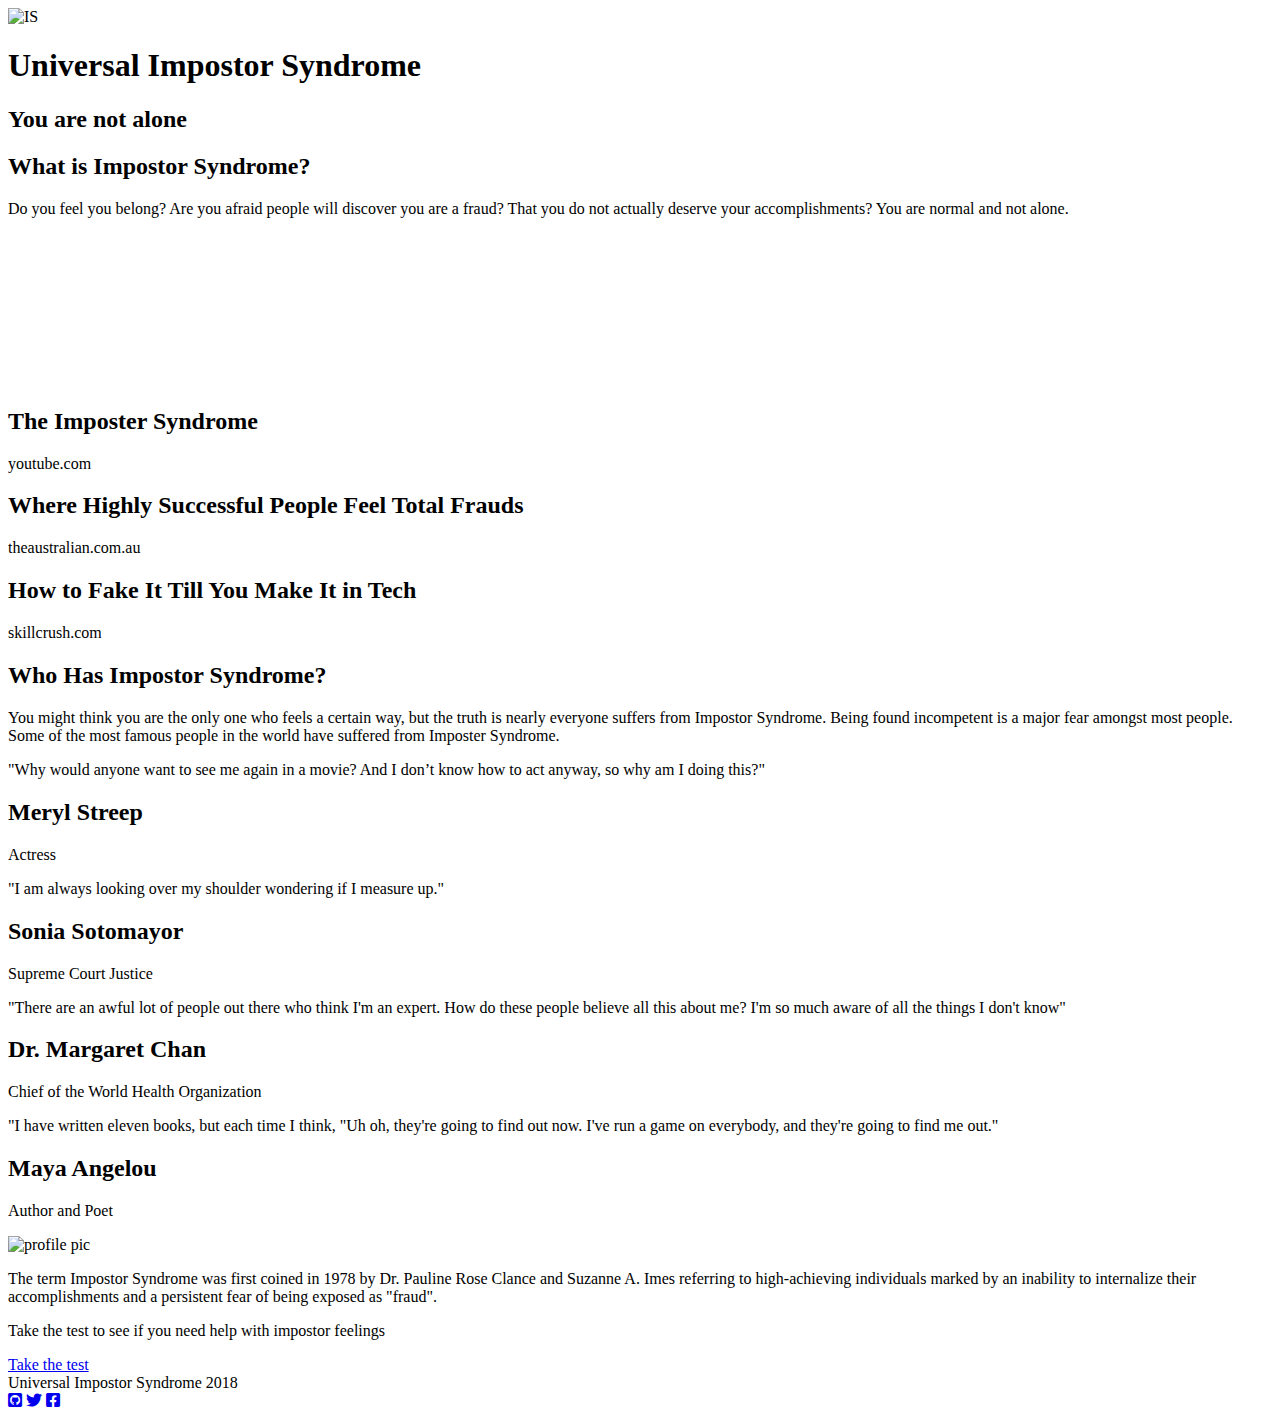
==== index.html @ b6cb35c4 "Progress on leaflet map merged it with HTML/CSS" ====
<!DOCTYPE html>
<html dir="ltr" lang="en">
<head>
  <meta charset="utf-8">
  <meta content="width=device-width, initial-scale=1" name="viewport">
  <link rel='shortcut icon' type='image/x-icon' href='img/is-favicon.png' />
  <link href="css/stylesheet.css" rel="stylesheet">
  <link rel="stylesheet" href="css/mapstyle.css">
  <link href="https://fonts.googleapis.com/css?family=Questrial" rel="stylesheet">
  <link href="https://use.fontawesome.com/releases/v5.3.1/css/all.css" rel="stylesheet">
  <link rel="stylesheet" href="https://unpkg.com/leaflet@1.3.4/dist/leaflet.css"
   integrity="sha512-puBpdR0798OZvTTbP4A8Ix/l+A4dHDD0DGqYW6RQ+9jxkRFclaxxQb/SJAWZfWAkuyeQUytO7+7N4QKrDh+drA=="
   crossorigin=""/>

   <script   src="https://code.jquery.com/jquery-2.2.4.min.js"   integrity="sha256-BbhdlvQf/xTY9gja0Dq3HiwQF8LaCRTXxZKRutelT44="   crossorigin="anonymous">
   </script>

  <title>Universal Impostor Syndrome</title>
</head>

<body>
  <div class="container">
    <header>
      <div class="logo"><img alt="IS" id="logo-icon" src="img/IS.png">
      </div>

      <div class="content-right">
        <h1 class="name">Universal Impostor Syndrome</h1>
        <h2 class="title">You are not alone</h2>
      </div>
    </header>

    <div class="main">
      <div id="map"></div>
     <!-- <script src="javascript/index.js">

     </script> -->
    </div>

    <div class="featured" id="featured">
        <h2>What is Impostor Syndrome?</h2>
        <p>Do you feel you belong? Are you afraid people will discover you are a fraud? That you do not actually deserve your accomplishments? You are normal and not alone.</p>
    </div>


    <div class="article-container">
      <div class="article" id="article-first">
        <iframe src="https://www.youtube.com/embed/eqhUHyVpAwE" frameborder="0" allow="autoplay; encrypted-media" allowfullscreen></iframe>
        <h2 class="article-title">The Imposter Syndrome</h2>
        <p class="article-source">youtube.com</p>
      </div>

      <div class="article" id="middle">
        <a href="https://www.theaustralian.com.au/life/health-wellbeing/impostor-syndrome-where-highly-successful-people-feel-total-frauds/news-story/8120651286f231db74803e9da566a46d">
        <div class="article-2">
        </div></a>
        <h2 class="article-title">Where Highly Successful People Feel Total Frauds</h2>
        <p class="article-source">theaustralian.com.au</p>
      </div>

      <div class="article" id="article-last">
        <a href="https://skillcrush.com/2017/08/28/how-to-deal-with-imposter-syndrome-in-tech/">
        <div class="article-3">
        </div></a>
        <h2 class="article-title">How to Fake It Till You Make It in Tech</h2>
        <p class="article-source">skillcrush.com</p>
      </div>
    </div>

    <div class="featured">
        <h2>Who Has Impostor Syndrome?</h2>
        <p>You might think you are the only one who feels a certain way, but the truth is nearly everyone suffers from Impostor Syndrome. Being found incompetent is a major fear amongst most people. Some of the most famous people in the world have suffered from Imposter Syndrome.
    </div>

    <div class="celebrity-container">
      <div class="celebrity" id="celebrity-middle">
        <div class="celebrity-1"><div class="celebrity-quote-1">"Why would anyone want to see me again in a movie? And I don’t know how to act anyway, so why am I doing this?"</div>
        </div>
        <h2 class="article-title">Meryl Streep</h2>
        <p class="article-source">Actress</p>
      </div>

      <div class="celebrity" id="celebrity-middle">
        <div class="celebrity-2"><div class="celebrity-quote-2">"I am always looking over my shoulder wondering if I measure up."</div>
        </div>
        <h2 class="article-title">Sonia Sotomayor</h2>
        <p class="article-source">Supreme Court Justice</p>
      </div>
      <div class="celebrity" id="celebrity-second-last">
        <div class="celebrity-3"><div class="celebrity-quote-3">"There are an awful lot of people out there who think I'm an expert. How do these people believe all this about me? I'm so much aware of all the things I don't know"</div>
        </div>
        <h2 class="article-title">Dr. Margaret Chan</h2>
        <p class="article-source">Chief of the World Health Organization</p>
      </div>
      <div class="celebrity" id="celebrity-last">
        <div class="celebrity-4"><div class="celebrity-quote-4">"I have written eleven books, but each time I think, "Uh oh, they're going to find out now. I've run a game on everybody, and they're going to find me out."</div>
        </div>
        <h2 class="article-title">Maya Angelou</h2>
        <p class="article-source">Author and Poet</p>
      </div>
    </div>

    <div class="about">
      <div class="impostor-poster">
        <img alt="profile pic" id="profile" src="img/imposter-syndrome.jpg">
      </div>
      <div class="impostor-syndrome">
        <p class="about-me">The term Impostor Syndrome was first coined in 1978 by Dr. Pauline Rose Clance and Suzanne A. Imes referring to high-achieving individuals marked by an inability to internalize their accomplishments and a persistent fear of being exposed as "fraud".</p>
        <p class="test">Take the test to see if you need help with impostor feelings</p>
        <div class="test-button"><a href="http://paulineroseclance.com/pdf/IPTestandscoring.pdf">Take the test</a></div>
      </div>
  </div>

    <footer>
      <div class="contact">
         <span class="footer-font">Universal Impostor Syndrome 2018</span>
      </div>

      <div class="social">
        <a href="#"><i class=
        "fab fa-github-square"></i></a> <a href="#"><i class=
        "fab fa-twitter"></i></a> <a href="#"><i class=
        "fab fa-facebook-square"></i></a>
      </div>
    </footer>
  </div>
          <!--  This needs to be included at the end of the body section for Leaflet Map -->
          <script src="https://unpkg.com/leaflet@1.3.4/dist/leaflet.js"
          integrity="sha512-nMMmRyTVoLYqjP9hrbed9S+FzjZHW5gY1TWCHA5ckwXZBadntCNs8kEqAWdrb9O7rxbCaA4lKTIWjDXZxflOcA=="
          crossorigin=""></script>
          <script src="https://ajax.googleapis.com/ajax/libs/jquery/3.3.1/jquery.min.js"></script>
          <script src="javascript/test_data.js"></script>
          <script src="javascript/mapscript.js"></script>
          <!-- End of section -->
</body>
</html>
---- css/mapstyle.css ----
/* Styles for the leaflet map */

div.circle {
    background-color: #ff7800;
    border-color: black;
    border-radius: 50%;
    border-style: solid;
    border-width: 1px;
    width:15px;
    height:15px;
    opacity: 0.5;
}
div.tweet-info {
    font-size: 14px;
    display: grid;
    grid-template-areas: "image name"
                         "image tweet";
    grid-template-columns: 1fr 3fr;
    grid-column-gap: 10px;
    width: 200px;
}
.tweet-img {
    grid-area: image;
}
.tweet-img img {
    width: 50px;
    border-radius: 50%;
}
.tweet-name {
    grid-area: name;
    font-weight: bold;
}
.tweet-text {
    grid-area: tweet;
}
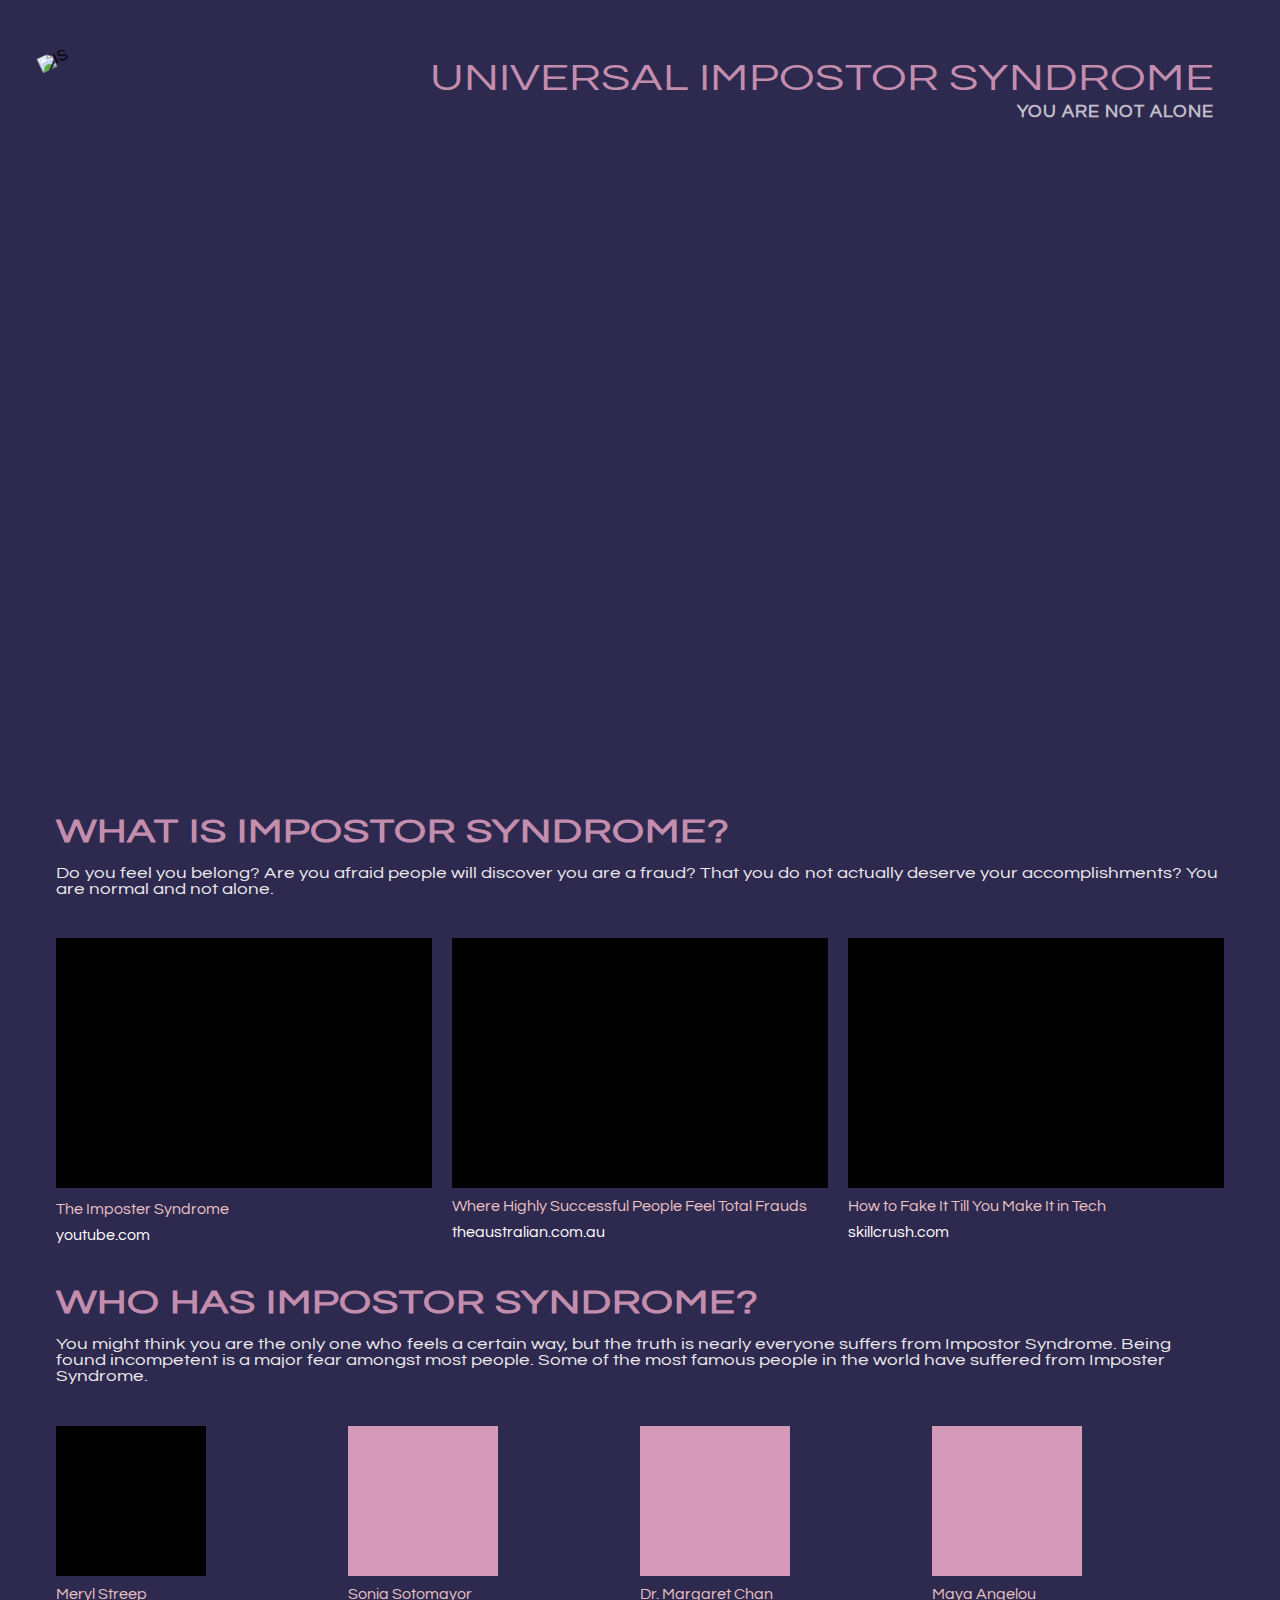
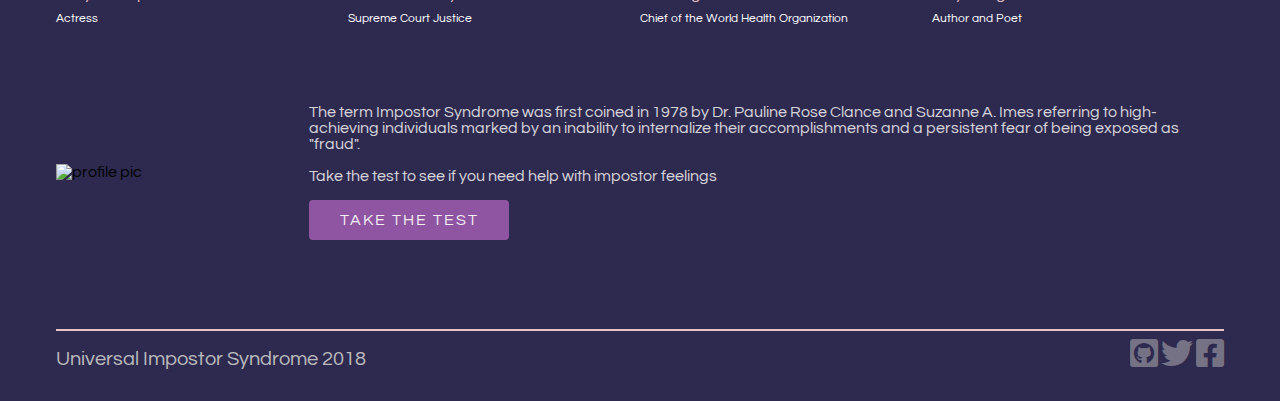
==== commit ca9c3f11: "Changed marker" ====
--- a/index.html
+++ b/index.html
@@ -5,13 +5,17 @@
   <meta content="width=device-width, initial-scale=1" name="viewport">
   <link rel='shortcut icon' type='image/x-icon' href='img/is-favicon.png' />
   <link href="css/stylesheet.css" rel="stylesheet">
-  <link rel="stylesheet" href="css/mapstyle.css">
+  <link href="css/mapstyle.css" rel="stylesheet">
   <link href="https://fonts.googleapis.com/css?family=Questrial" rel="stylesheet">
+  <!-- Font for map-->
+  <link href="https://fonts.googleapis.com/css?family=Open+Sans" rel="stylesheet">
+  <!--             -->
   <link href="https://use.fontawesome.com/releases/v5.3.1/css/all.css" rel="stylesheet">
   <link rel="stylesheet" href="https://unpkg.com/leaflet@1.3.4/dist/leaflet.css"
    integrity="sha512-puBpdR0798OZvTTbP4A8Ix/l+A4dHDD0DGqYW6RQ+9jxkRFclaxxQb/SJAWZfWAkuyeQUytO7+7N4QKrDh+drA=="
    crossorigin=""/>
-
+   <!-- <link rel="stylesheet" href="https://unpkg.com/leaflet.markercluster@1.4.1/dist/MarkerCluster.css"/>
+   <link rel="stylesheet" href="https://unpkg.com/leaflet.markercluster@1.4.1/dist/MarkerCluster.Default.css"/> -->
    <script   src="https://code.jquery.com/jquery-2.2.4.min.js"   integrity="sha256-BbhdlvQf/xTY9gja0Dq3HiwQF8LaCRTXxZKRutelT44="   crossorigin="anonymous">
    </script>
 
@@ -29,14 +33,11 @@
         <h2 class="title">You are not alone</h2>
       </div>
     </header>
-
+  </div>
     <div class="main">
       <div id="map"></div>
-     <!-- <script src="javascript/index.js">
-
-     </script> -->
     </div>
-
+    <div class="container">
     <div class="featured" id="featured">
         <h2>What is Impostor Syndrome?</h2>
         <p>Do you feel you belong? Are you afraid people will discover you are a fraud? That you do not actually deserve your accomplishments? You are normal and not alone.</p>
@@ -128,7 +129,8 @@
           <script src="https://unpkg.com/leaflet@1.3.4/dist/leaflet.js"
           integrity="sha512-nMMmRyTVoLYqjP9hrbed9S+FzjZHW5gY1TWCHA5ckwXZBadntCNs8kEqAWdrb9O7rxbCaA4lKTIWjDXZxflOcA=="
           crossorigin=""></script>
-          <script src="https://ajax.googleapis.com/ajax/libs/jquery/3.3.1/jquery.min.js"></script>
+          <!-- <script src="https://unpkg.com/leaflet.markercluster@1.4.1/dist/leaflet.markercluster.js"></script> -->
+          <script src="./lib/moment.min.js"></script>
           <script src="javascript/test_data.js"></script>
           <script src="javascript/mapscript.js"></script>
           <!-- End of section -->
--- a/css/stylesheet.css
+++ b/css/stylesheet.css
@@ -0,0 +1,489 @@
+* {
+    margin: 0;
+    padding: 0;
+    box-sizing: border-box;
+}
+
+body {
+    font-family: 'Questrial', sans-serif;
+    /* margin: 0 25px; */
+    background-color: #2e294e;
+}
+
+.container, .main {
+    margin:  0 25px;
+}
+
+/* Header */
+
+header {
+    display: flex;
+    width: 95%;
+    max-width: 1500px;
+    margin: 20px auto;
+    height: 15vh;
+    justify-content: space-between;
+}
+
+.logo {
+    -ms-grid-row-align: center;
+    align-self: center;
+    height: 120px;
+    width: 120px;
+    -webkit-transform: rotate(-25deg);
+    transform: rotate(-25deg);
+    -webkit-animation: rotate 2s infinite alternate ease-in-out;
+    animation: rotate 2s infinite alternate ease-in-out;
+    border-radius: 50px;
+}
+
+#logo-icon {
+    width: 100%;
+    height: 100%;
+}
+
+@-webkit-keyframes rotate {
+    to {
+        -webkit-transform: rotate(15deg);
+        transform: rotate(15deg)
+    }
+}
+
+@keyframes rotate {
+    to {
+        -webkit-transform: rotate(15deg);
+        transform: rotate(15deg)
+    }
+}
+
+.content-right {
+    display: flex;
+    flex-direction: column;
+    justify-content: center;
+    margin: 10px;
+}
+
+.name {
+    font-size: 3em;
+    -webkit-transform: scale(1, 0.8);
+    transform: scale(1, 0.8);
+    font-weight: 100;
+    text-transform: uppercase;
+    align-self: flex-end;
+    opacity: 0.9;
+    color: #d499b9;
+}
+
+.title {
+    font-size: 1.1em;
+    text-transform: uppercase;
+    align-self: flex-end;
+    letter-spacing: 1px;
+    opacity: 0.70;
+    color: #fff;
+}
+
+/* Main Section */
+
+.main {
+    height: 600px;
+    width: 95%;
+    max-width: 1500px;
+    margin: 0 auto;
+}
+
+#map {
+    height: 100%;
+}
+
+h3 {
+    margin: 5px 0 15px 0;
+    font-size: 22px;
+    opacity: 0.5;
+}
+
+.article-container {
+    display: flex;
+    flex-wrap: wrap;
+    width: 95%;
+    max-width: 1500px;
+    margin: 1% auto;
+    justify-content: flex-start;
+}
+
+.celebrity-container {
+    position: relative;
+    display: flex;
+    flex-wrap: wrap;
+    width: 95%;
+    max-width: 1500px;
+    margin: 1% auto;
+    justify-content: flex-start;
+}
+
+.featured {
+    width: 95%;
+    max-width: 1500px;
+    -webkit-transform: scale(1, 0.8);
+    transform: scale(1, 0.8);
+    text-transform: uppercase;
+    margin: 30px auto;
+    color: #d499b9;
+    opacity: 0.9;
+    font-size: 28px;
+    letter-spacing: 1px;
+}
+
+.featured p {
+    font-size: 19px;
+    letter-spacing: normal;
+    margin-top: 20px;
+    color: #fff;
+    text-transform: none;
+}
+
+.article,
+.celebrity {
+    flex: 1;
+}
+
+#article-first,
+#middle {
+    margin-right: 20px;
+}
+
+.celebrity .article-source {
+    font-size: 12px;
+    color: #fff;
+}
+
+.article-container .article-source {
+    color: #fff;
+}
+
+.article-title {
+    position: relative;
+    font-size: 16px;
+    font-weight: 100;
+    color: #e8c1c5;
+    margin: 10px 0;
+}
+
+.article-1,
+iframe {
+    height: 250px;
+    width: 100%;
+    background-color: #000;
+}
+
+.article-2 {
+    height: 250px;
+    width: 100%;
+    background: #000 url("https://cdn.newsapi.com.au/image/v1/85dd743b90102e0909d77aec0637afd6?width=1024") center;
+    background-size: cover;
+}
+
+.article-3 {
+    height: 250px;
+    width: 100%;
+    background: #000 url("https://s3.amazonaws.com/media.skillcrush.com/skillcrush/wp-content/uploads/2017/09/imposter-syndrome-tech.jpg") center;
+    background-size: cover;
+}
+
+.celebrity-1 {
+    position: relative;
+    height: 150px;
+    width: 150px;
+    background: #000 url("https://www.bing.com/th?id=OIP.8ByMcqkpV8Z28iJaDsMv1AHaHa&w=211&h=189&c=7&o=5&pid=1.7") center;
+    background-size: cover;
+}
+
+.celebrity-2 {
+    height: 150px;
+    width: 150px;
+    background: #d499b9 url("https://www.bing.com/th?id=OIP.0yJQJa4laubxgfAXn2oAhgAAAA&w=204&h=189&c=7&o=5&pid=1.7") center;
+    background-size: cover;
+}
+
+.celebrity-3 {
+    height: 150px;
+    width: 150px;
+    background: #d499b9 url("https://www.bing.com/th?id=OIP.qN8SMyp1qW2O09TKcDPEWwAAAA&w=188&h=188&c=7&o=5&pid=1.7") center;
+    background-size: cover;
+}
+
+.celebrity-4 {
+    height: 150px;
+    width: 150px;
+    background: #d499b9 url("https://www.bing.com/th?id=OIP.n4JzsyO8qkO9cD3arZ93IwAAAA&w=193&h=185&c=7&o=5&pid=1.7") center;
+    background-size: cover;
+}
+
+.celebrity-quote-1,
+.celebrity-quote-2,
+.celebrity-quote-3,
+.celebrity-quote-4 {
+    position: absolute;
+    height: 177px;
+    width: 177px;
+    padding: 10px;
+    color: #011638;
+    font-weight: 200;
+    font-size: 16px;
+    background-color: #d499b9;
+    opacity: 0.9;
+    visibility: hidden;
+}
+
+.celebrity-1:hover+.article-title,
+.celebrity-2:hover+.article-title,
+.celebrity-3:hover+.article-title,
+.celebrity-4:hover+.article-title {
+    color: #011638;
+    margin-left: 10px;
+    z-index: 10;
+}
+
+.celebrity-1:hover~.article-title::before,
+.celebrity-2:hover~.article-title::before,
+.celebrity-3:hover~.article-title::before,
+.celebrity-4:hover~.article-title::before {
+    content: "~ "
+}
+
+.celebrity-1:hover>.celebrity-quote-1,
+.celebrity-2:hover>.celebrity-quote-2,
+.celebrity-3:hover>.celebrity-quote-3,
+.celebrity-4:hover>.celebrity-quote-4 {
+    visibility: visible;
+}
+
+.about {
+    display: flex;
+    justify-content: space-between;
+    align-items: center;
+    width: 95%;
+    max-width: 1500px;
+    margin: 0 auto;
+    height: 30vh;
+}
+
+#profile {
+    -ms-grid-row-align: center;
+    align-self: center;
+}
+
+.about-me,
+.test {
+    margin: 8px 20px;
+    word-wrap: break-word;
+    color: #fff;
+    font-size: 16px;
+    opacity: 0.8;
+}
+
+.impostor-syndrome {
+    display: flex;
+    flex-direction: column;
+    align-items: flex-start;
+    width: 80%;
+}
+
+.test-button {
+    display: flex;
+    align-items: center;
+    justify-content: center;
+    height: 40px;
+    width: 200px;
+    margin: 8px 20px;
+    border-radius: 4px;
+    background-color: #9055a2;
+}
+
+.test-button a {
+    color: #fff;
+    opacity: 0.9;
+    text-decoration: none;
+    text-transform: uppercase;
+    letter-spacing: 2px;
+}
+
+/* Footer */
+
+footer {
+    display: flex;
+    width: 95%;
+    max-width: 1500px;
+    margin: 22px auto;
+    align-items: center;
+    height: 50px;
+    justify-content: space-between;
+    border-top: 2px solid #e8c1c5;
+}
+
+i {
+    font-size: 32px;
+}
+
+.fa-envelope,
+.fab {
+    color: #f7faed;
+    opacity: 0.5;
+}
+
+.fa-envelope {
+    font-size: 28px;
+}
+
+.fa-envelope:hover,
+.fab:hover {
+    color: #e8c1c5;
+    opacity: 1;
+}
+
+.footer-font {
+    font-size: 20px;
+    font-family: 'Questrial', sans-serif;
+}
+
+.contact,
+.social {
+    align-self: flex-end;
+    margin-bottom: 10px;
+    color: #f7faed;
+    opacity: 0.7;
+}
+
+@media screen and (min-width: 1460px) {
+    .container, .main {
+        width: 1460px;
+        margin: 0 auto;
+    }
+}
+
+@media screen and (max-width: 1023px) {
+    .name {
+        font-size: 2.6em;
+    }
+}
+
+@media screen and (max-width: 968px) {
+    .name {
+        font-size: 2.4em;
+    }
+}
+
+@media screen and (max-width: 858px) {
+    .name {
+        font-size: 2.2em;
+    }
+    .title {
+        font-size: 1em;
+    }
+    #article-first,
+    #middle {
+        flex-basis: 45%
+    }
+    #middle {
+        margin-right: 0;
+    }
+    .article-container .article-source {
+        margin-bottom: 10px;
+    }
+}
+
+@media screen and (max-width: 803px) {
+    #profile {
+        display: none;
+    }
+    .impostor-syndrome {
+        width: 100%;
+    }
+    .about-me,
+    .test,
+    .test-button {
+        margin-left: 0;
+    }
+    .name {
+        font-size: 2.0em;
+    }
+}
+
+@media screen and (max-width: 748px) {
+    .name {
+        font-size: 1.6em;
+    }
+}
+
+@media screen and (max-width: 638px) {
+    .name {
+        font-size: 1.4em;
+    }
+    .title {
+        font-size: 0.9em;
+    }
+    .logo {
+        height: 90px;
+        width: 90px;
+    }
+}
+
+@media screen and (max-width: 551px) {
+    .main {
+        height:  400px;
+    }
+    .name {
+        font-size: 1.3em;
+    }
+    .title {
+        font-size: 0.8em;
+        align-self: flex-start;
+    }
+    .celebrity-container .article-source {
+        margin-bottom: 10px;
+    }
+}
+
+@media screen and (max-width: 470px) {
+    .footer-font,
+    .social i {
+        font-size: 14px;
+    }
+    footer {
+        height: 42px;
+    }
+    .article,
+    .celebrity {
+        flex-basis: 100%;
+    }
+    .celebrity {
+        text-align: center;
+    }
+    .celebrity-1,
+    .celebrity-2,
+    .celebrity-3,
+    .celebrity-4 {
+        margin: 0 auto;
+    }
+    #logo-icon {
+        flex-basis: 25%;
+    }
+    .content-right {
+        flex-basis: 75%;
+    }
+    .about {
+        margin-top: 25px;
+    }
+    body,
+    header,
+    .main {
+        width: 100%;
+        margin: 0;
+    }
+    .container {
+        margin: 0 10px;
+    }
+    .featured {
+        margin-top: 0;
+    }
+}
--- a/css/mapstyle.css
+++ b/css/mapstyle.css
@@ -1,35 +1,85 @@
 /* Styles for the leaflet map */
 
 div.circle {
-    background-color: #ff7800;
-    border-color: black;
+    background-color: #1dcaff;
+    border: 1px solid #0084b4;
     border-radius: 50%;
-    border-style: solid;
-    border-width: 1px;
-    width:15px;
-    height:15px;
-    opacity: 0.5;
+    width:20px;
+    height:20px;
+    line-height: 20px;
+    text-align: center;
 }
+
+
+.circle:hover {
+    color: white;
+    opacity: 1;
+}
+
 div.tweet-info {
     font-size: 14px;
     display: grid;
-    grid-template-areas: "image name"
-                         "image tweet";
-    grid-template-columns: 1fr 3fr;
-    grid-column-gap: 10px;
-    width: 200px;
+    grid-template-areas: "image name name name"
+                         "tweet tweet tweet tweet"
+                         "location location date date";
+    grid-column-gap: 5px;
+    grid-row-gap: 10px;
+    width: 300px;
+    font-size: 16px;
+    line-height: 22px;
+    font-family: 'Open Sans', sans-serif; 
 }
+
+.tweet-info a {
+    text-decoration: none;
+    color: #0084b4;
+    font-weight: bolder;
+}
+.tweet-info a:hover {
+    color: #2e294e;   
+}
+
 .tweet-img {
     grid-area: image;
 }
 .tweet-img img {
     width: 50px;
     border-radius: 50%;
+    border: 2px solie white;
 }
 .tweet-name {
     grid-area: name;
     font-weight: bold;
+    font-size: 1.1em;
+    align-self: center;
 }
 .tweet-text {
     grid-area: tweet;
+
+
 }
+.tweet-date {
+    grid-area: date;
+    font-size: .7em;
+    justify-self: right;
+}
+.tweet-location {
+    grid-area: location;
+    font-size: .7em;
+    justify-self: left;
+}
+@media screen and (max-width: 551px) {
+    .tweet-info {
+        font-size: 12px;
+        line-height: 18px;
+        max-width: 250px;
+    }
+  
+  }
+  @media screen and (max-width: 370px) {
+    .tweet-info {
+        font-size: 10px;
+        max-width: 200px;
+    }
+  }
+
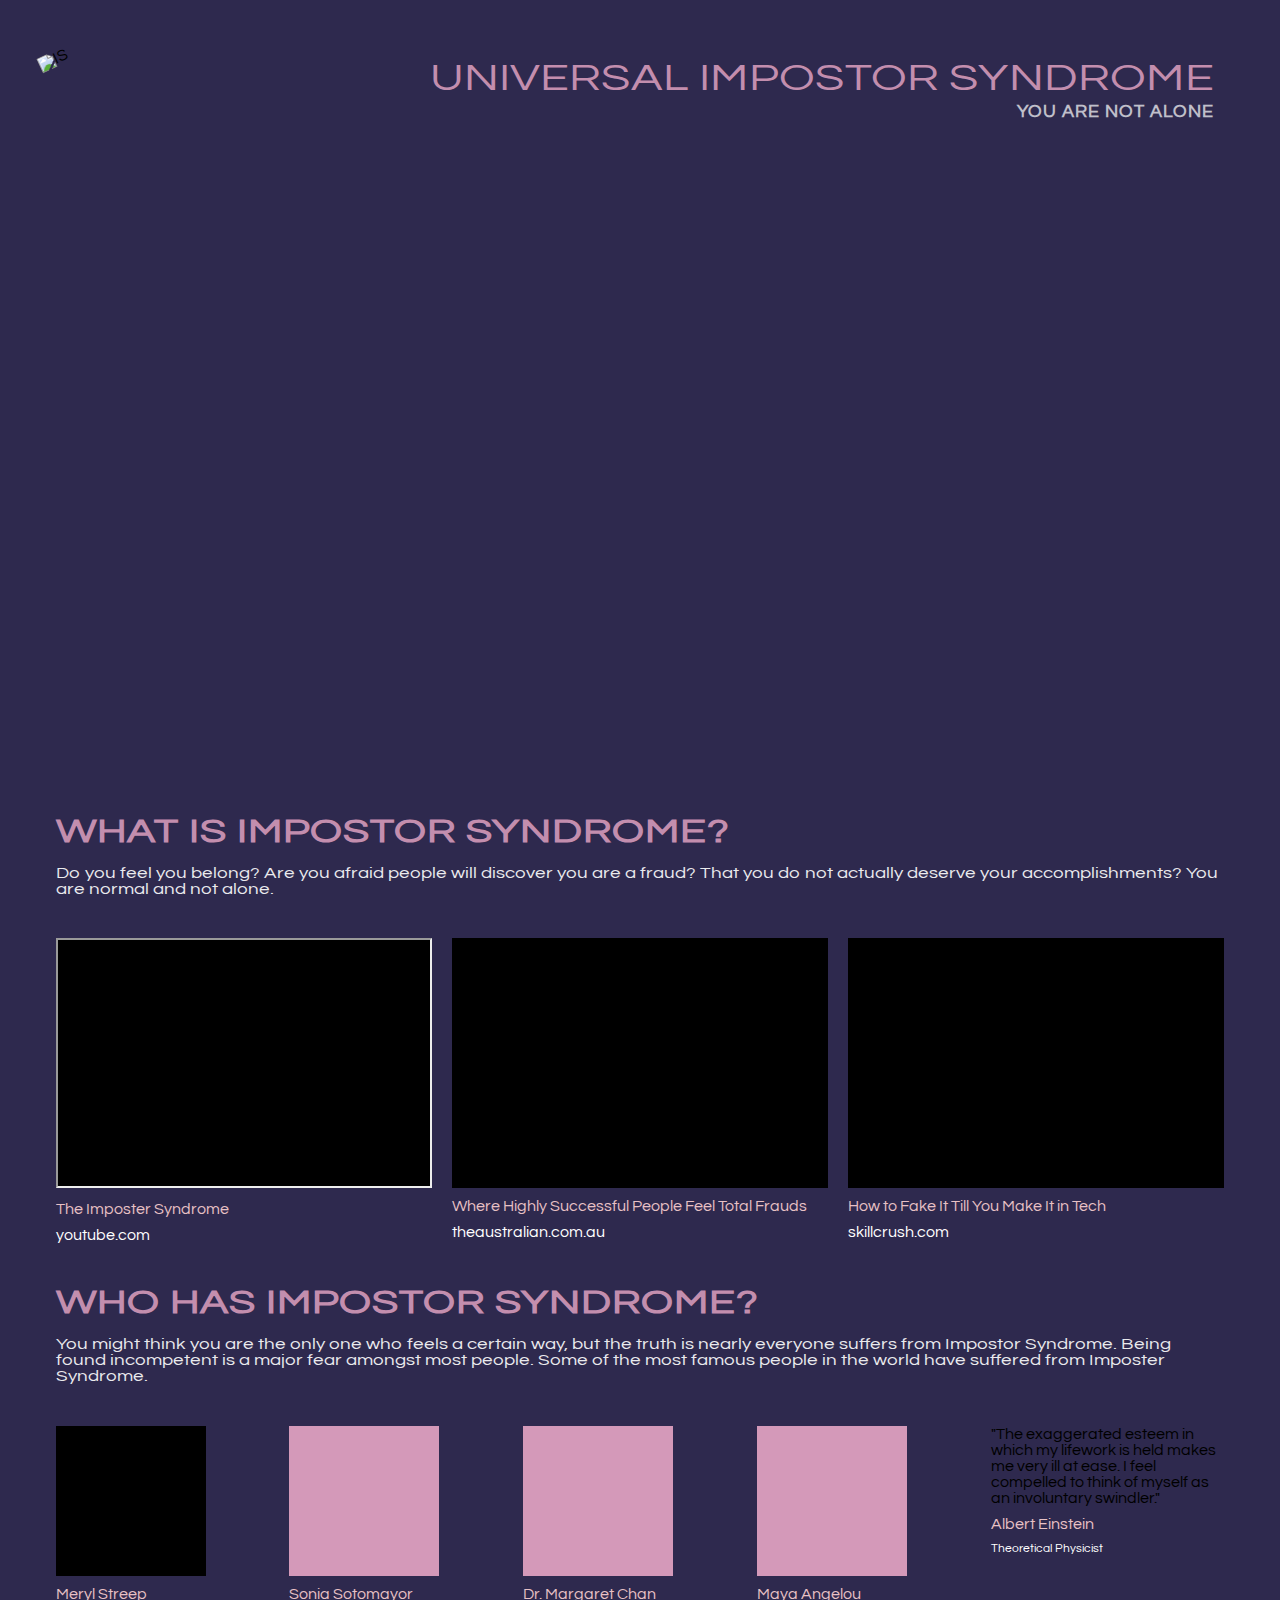
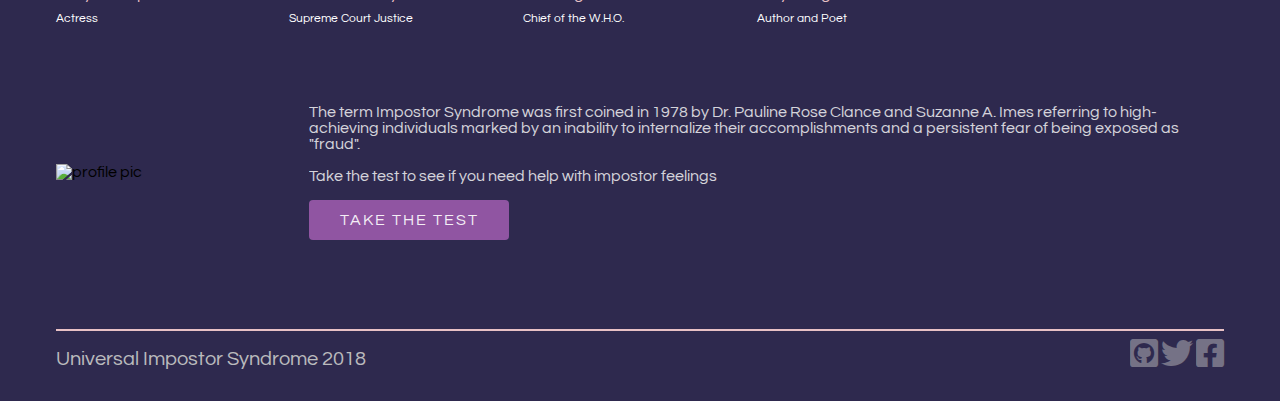
==== commit f2737d9d: "shorten text to resolve conflict" ====
--- a/index.html
+++ b/index.html
@@ -1,138 +1,158 @@
 <!DOCTYPE html>
 <html dir="ltr" lang="en">
 <head>
-  <meta charset="utf-8">
-  <meta content="width=device-width, initial-scale=1" name="viewport">
-  <link rel='shortcut icon' type='image/x-icon' href='img/is-favicon.png' />
-  <link href="css/stylesheet.css" rel="stylesheet">
-  <link href="css/mapstyle.css" rel="stylesheet">
-  <link href="https://fonts.googleapis.com/css?family=Questrial" rel="stylesheet">
-  <!-- Font for map-->
-  <link href="https://fonts.googleapis.com/css?family=Open+Sans" rel="stylesheet">
-  <!--             -->
-  <link href="https://use.fontawesome.com/releases/v5.3.1/css/all.css" rel="stylesheet">
-  <link rel="stylesheet" href="https://unpkg.com/leaflet@1.3.4/dist/leaflet.css"
-   integrity="sha512-puBpdR0798OZvTTbP4A8Ix/l+A4dHDD0DGqYW6RQ+9jxkRFclaxxQb/SJAWZfWAkuyeQUytO7+7N4QKrDh+drA=="
-   crossorigin=""/>
-   <!-- <link rel="stylesheet" href="https://unpkg.com/leaflet.markercluster@1.4.1/dist/MarkerCluster.css"/>
+    <meta charset="utf-8">
+    <meta content="width=device-width, initial-scale=1" name="viewport">
+    <link href='img/is-favicon.png' rel='shortcut icon' type='image/x-icon'>
+    <link href="css/stylesheet.css" rel="stylesheet">
+    <link href="css/mapstyle.css" rel="stylesheet">
+    <link href="https://fonts.googleapis.com/css?family=Questrial" rel="stylesheet">
+    <!-- Font for map-->
+    <link href="https://fonts.googleapis.com/css?family=Open+Sans" rel="stylesheet">
+    <!--             -->
+    <link href="https://use.fontawesome.com/releases/v5.3.1/css/all.css" rel="stylesheet">
+    <link href="https://unpkg.com/leaflet@1.3.4/dist/leaflet.css" rel="stylesheet">
+    <!-- <link rel="stylesheet" href="https://unpkg.com/leaflet.markercluster@1.4.1/dist/MarkerCluster.css"/>
    <link rel="stylesheet" href="https://unpkg.com/leaflet.markercluster@1.4.1/dist/MarkerCluster.Default.css"/> -->
-   <script   src="https://code.jquery.com/jquery-2.2.4.min.js"   integrity="sha256-BbhdlvQf/xTY9gja0Dq3HiwQF8LaCRTXxZKRutelT44="   crossorigin="anonymous">
-   </script>
 
-  <title>Universal Impostor Syndrome</title>
+    <script src="https://code.jquery.com/jquery-2.2.4.min.js">
+    </script>
+    <title>Universal Impostor Syndrome</title>
 </head>
-
 <body>
-  <div class="container">
-    <header>
-      <div class="logo"><img alt="IS" id="logo-icon" src="img/IS.png">
-      </div>
-
-      <div class="content-right">
-        <h1 class="name">Universal Impostor Syndrome</h1>
-        <h2 class="title">You are not alone</h2>
-      </div>
-    </header>
-  </div>
+    <div class="container">
+        <header>
+            <div class="logo"><img alt="IS" id="logo-icon" src="img/IS.png"></div>
+            <div class="content-right">
+                <h1 class="name">Universal Impostor Syndrome</h1>
+                <h2 class="title">You are not alone</h2>
+            </div>
+        </header>
+    </div>
     <div class="main">
-      <div id="map"></div>
+        <div id="map"></div>
     </div>
     <div class="container">
-    <div class="featured" id="featured">
-        <h2>What is Impostor Syndrome?</h2>
-        <p>Do you feel you belong? Are you afraid people will discover you are a fraud? That you do not actually deserve your accomplishments? You are normal and not alone.</p>
-    </div>
-
-
-    <div class="article-container">
-      <div class="article" id="article-first">
-        <iframe src="https://www.youtube.com/embed/eqhUHyVpAwE" frameborder="0" allow="autoplay; encrypted-media" allowfullscreen></iframe>
-        <h2 class="article-title">The Imposter Syndrome</h2>
-        <p class="article-source">youtube.com</p>
-      </div>
-
-      <div class="article" id="middle">
-        <a href="https://www.theaustralian.com.au/life/health-wellbeing/impostor-syndrome-where-highly-successful-people-feel-total-frauds/news-story/8120651286f231db74803e9da566a46d">
-        <div class="article-2">
-        </div></a>
-        <h2 class="article-title">Where Highly Successful People Feel Total Frauds</h2>
-        <p class="article-source">theaustralian.com.au</p>
-      </div>
-
-      <div class="article" id="article-last">
-        <a href="https://skillcrush.com/2017/08/28/how-to-deal-with-imposter-syndrome-in-tech/">
-        <div class="article-3">
-        </div></a>
-        <h2 class="article-title">How to Fake It Till You Make It in Tech</h2>
-        <p class="article-source">skillcrush.com</p>
-      </div>
-    </div>
-
-    <div class="featured">
-        <h2>Who Has Impostor Syndrome?</h2>
-        <p>You might think you are the only one who feels a certain way, but the truth is nearly everyone suffers from Impostor Syndrome. Being found incompetent is a major fear amongst most people. Some of the most famous people in the world have suffered from Imposter Syndrome.
-    </div>
-
-    <div class="celebrity-container">
-      <div class="celebrity" id="celebrity-middle">
-        <div class="celebrity-1"><div class="celebrity-quote-1">"Why would anyone want to see me again in a movie? And I don’t know how to act anyway, so why am I doing this?"</div>
+        <div class="featured" id="featured">
+            <h2>What is Impostor Syndrome?</h2>
+            <p>Do you feel you belong? Are you afraid people will discover you are a fraud? That
+            you do not actually deserve your accomplishments? You are normal and not alone.</p>
         </div>
-        <h2 class="article-title">Meryl Streep</h2>
-        <p class="article-source">Actress</p>
-      </div>
-
-      <div class="celebrity" id="celebrity-middle">
-        <div class="celebrity-2"><div class="celebrity-quote-2">"I am always looking over my shoulder wondering if I measure up."</div>
+        <div class="article-container">
+            <div class="article" id="article-first">
+                <iframe allowfullscreen src="https://www.youtube.com/embed/eqhUHyVpAwE"></iframe>
+                <h2 class="article-title">The Imposter Syndrome</h2>
+                <p class="article-source">youtube.com</p>
+            </div>
+            <div class="article" id="middle">
+                <a href=
+                "https://www.theaustralian.com.au/life/health-wellbeing/impostor-syndrome-where-highly-successful-people-feel-total-frauds/news-story/8120651286f231db74803e9da566a46d">
+                <div class="article-2"></div></a>
+                <h2 class="article-title">Where Highly Successful People Feel Total Frauds</h2>
+                <p class="article-source">theaustralian.com.au</p>
+            </div>
+            <div class="article" id="article-last">
+                <a href=
+                "https://skillcrush.com/2017/08/28/how-to-deal-with-imposter-syndrome-in-tech/">
+                <div class="article-3"></div></a>
+                <h2 class="article-title">How to Fake It Till You Make It in Tech</h2>
+                <p class="article-source">skillcrush.com</p>
+            </div>
         </div>
-        <h2 class="article-title">Sonia Sotomayor</h2>
-        <p class="article-source">Supreme Court Justice</p>
-      </div>
-      <div class="celebrity" id="celebrity-second-last">
-        <div class="celebrity-3"><div class="celebrity-quote-3">"There are an awful lot of people out there who think I'm an expert. How do these people believe all this about me? I'm so much aware of all the things I don't know"</div>
+        <div class="featured">
+            <h2>Who Has Impostor Syndrome?</h2>
+            <p>You might think you are the only one who feels a certain way, but the truth is
+            nearly everyone suffers from Impostor Syndrome. Being found incompetent is a major fear
+            amongst most people. Some of the most famous people in the world have suffered from
+            Imposter Syndrome.</p>
         </div>
-        <h2 class="article-title">Dr. Margaret Chan</h2>
-        <p class="article-source">Chief of the World Health Organization</p>
-      </div>
-      <div class="celebrity" id="celebrity-last">
-        <div class="celebrity-4"><div class="celebrity-quote-4">"I have written eleven books, but each time I think, "Uh oh, they're going to find out now. I've run a game on everybody, and they're going to find me out."</div>
+        <div class="celebrity-container">
+            <div class="celebrity" id="celebrity-first">
+                <div class="celebrity-1">
+                    <div class="celebrity-quote-1">
+                        "Why would anyone want to see me again in a movie? And I don’t know how to
+                        act anyway, so why am I doing this?"
+                    </div>
+                </div>
+                <h2 class="article-title">Meryl Streep</h2>
+                <p class="article-source">Actress</p>
+            </div>
+            <div class="celebrity" id="celebrity-middle">
+                <div class="celebrity-2">
+                    <div class="celebrity-quote-2">
+                        "I am always looking over my shoulder wondering if I measure up."
+                    </div>
+                </div>
+                <h2 class="article-title">Sonia Sotomayor</h2>
+                <p class="article-source">Supreme Court Justice</p>
+            </div>
+            <div class="celebrity" id="celebrity-second-last">
+                <div class="celebrity-3">
+                    <div class="celebrity-quote-3">
+                        "There are an awful lot of people out there who think I'm an expert. How do
+                        these people believe all this about me? I'm so much aware of all the things
+                        I don't know"
+                    </div>
+                </div>
+                <h2 class="article-title">Dr. Margaret Chan</h2>
+                <p class="article-source">Chief of the W.H.O.</p>
+            </div>
+            <div class="celebrity" id="celebrity-third-last">
+                <div class="celebrity-4">
+                    <div class="celebrity-quote-4">
+                        "I have written eleven books, but each time I think, "Uh oh, they're going
+                        to find out now. I've run a game on everybody, and they're going to find me
+                        out."
+                    </div>
+                </div>
+                <h2 class="article-title">Maya Angelou</h2>
+                <p class="article-source">Author and Poet</p>
+            </div>
+            <div class="celebrity" id="celebrity-last">
+                <div class="celebrity-5">
+                    <div class="celebrity-quote-5">
+                        "The exaggerated esteem in which my lifework is held makes me very ill at
+                        ease. I feel compelled to think of myself as an involuntary swindler."
+                    </div>
+                </div>
+                <h2 class="article-title">Albert Einstein</h2>
+                <p class="article-source">Theoretical Physicist</p>
+            </div>
         </div>
-        <h2 class="article-title">Maya Angelou</h2>
-        <p class="article-source">Author and Poet</p>
-      </div>
-    </div>
-
-    <div class="about">
-      <div class="impostor-poster">
-        <img alt="profile pic" id="profile" src="img/imposter-syndrome.jpg">
-      </div>
-      <div class="impostor-syndrome">
-        <p class="about-me">The term Impostor Syndrome was first coined in 1978 by Dr. Pauline Rose Clance and Suzanne A. Imes referring to high-achieving individuals marked by an inability to internalize their accomplishments and a persistent fear of being exposed as "fraud".</p>
-        <p class="test">Take the test to see if you need help with impostor feelings</p>
-        <div class="test-button"><a href="http://paulineroseclance.com/pdf/IPTestandscoring.pdf">Take the test</a></div>
-      </div>
-  </div>
-
-    <footer>
-      <div class="contact">
-         <span class="footer-font">Universal Impostor Syndrome 2018</span>
-      </div>
-
-      <div class="social">
-        <a href="#"><i class=
-        "fab fa-github-square"></i></a> <a href="#"><i class=
-        "fab fa-twitter"></i></a> <a href="#"><i class=
-        "fab fa-facebook-square"></i></a>
-      </div>
-    </footer>
-  </div>
-          <!--  This needs to be included at the end of the body section for Leaflet Map -->
-          <script src="https://unpkg.com/leaflet@1.3.4/dist/leaflet.js"
-          integrity="sha512-nMMmRyTVoLYqjP9hrbed9S+FzjZHW5gY1TWCHA5ckwXZBadntCNs8kEqAWdrb9O7rxbCaA4lKTIWjDXZxflOcA=="
-          crossorigin=""></script>
-          <!-- <script src="https://unpkg.com/leaflet.markercluster@1.4.1/dist/leaflet.markercluster.js"></script> -->
-          <script src="./lib/moment.min.js"></script>
-          <script src="javascript/test_data.js"></script>
-          <script src="javascript/mapscript.js"></script>
-          <!-- End of section -->
+        <div class="about">
+            <div class="impostor-poster"><img alt="profile pic" id="profile" src=
+            "img/imposter-syndrome.jpg"></div>
+            <div class="impostor-syndrome">
+                <p class="about-me">The term Impostor Syndrome was first coined in 1978 by Dr.
+                Pauline Rose Clance and Suzanne A. Imes referring to high-achieving individuals
+                marked by an inability to internalize their accomplishments and a persistent fear
+                of being exposed as "fraud".</p>
+                <p class="test">Take the test to see if you need help with impostor feelings</p>
+                <div class="test-button">
+                    <a href="http://paulineroseclance.com/pdf/IPTestandscoring.pdf">Take the
+                    test</a>
+                </div>
+            </div>
+        </div>
+        <footer>
+            <div class="contact">
+                <span class="footer-font">Universal Impostor Syndrome 2018</span>
+            </div>
+            <div class="social">
+                <a href="#"><i class="fab fa-github-square"></i></a> <a href="#"><i class=
+                "fab fa-twitter"></i></a> <a href="#"><i class="fab fa-facebook-square"></i></a>
+            </div>
+        </footer>
+    </div><!--  This needs to be included at the end of the body section for Leaflet Map -->
+    <script src="https://unpkg.com/leaflet@1.3.4/dist/leaflet.js">
+    </script> 
+    <!-- <script src="https://unpkg.com/leaflet.markercluster@1.4.1/dist/leaflet.markercluster.js"></script> -->
+     
+    <script src="./lib/moment.min.js">
+    </script> 
+    <script src="javascript/test_data.js">
+    </script> 
+    <script src="javascript/mapscript.js">
+    </script> <!-- End of section -->
 </body>
 </html>
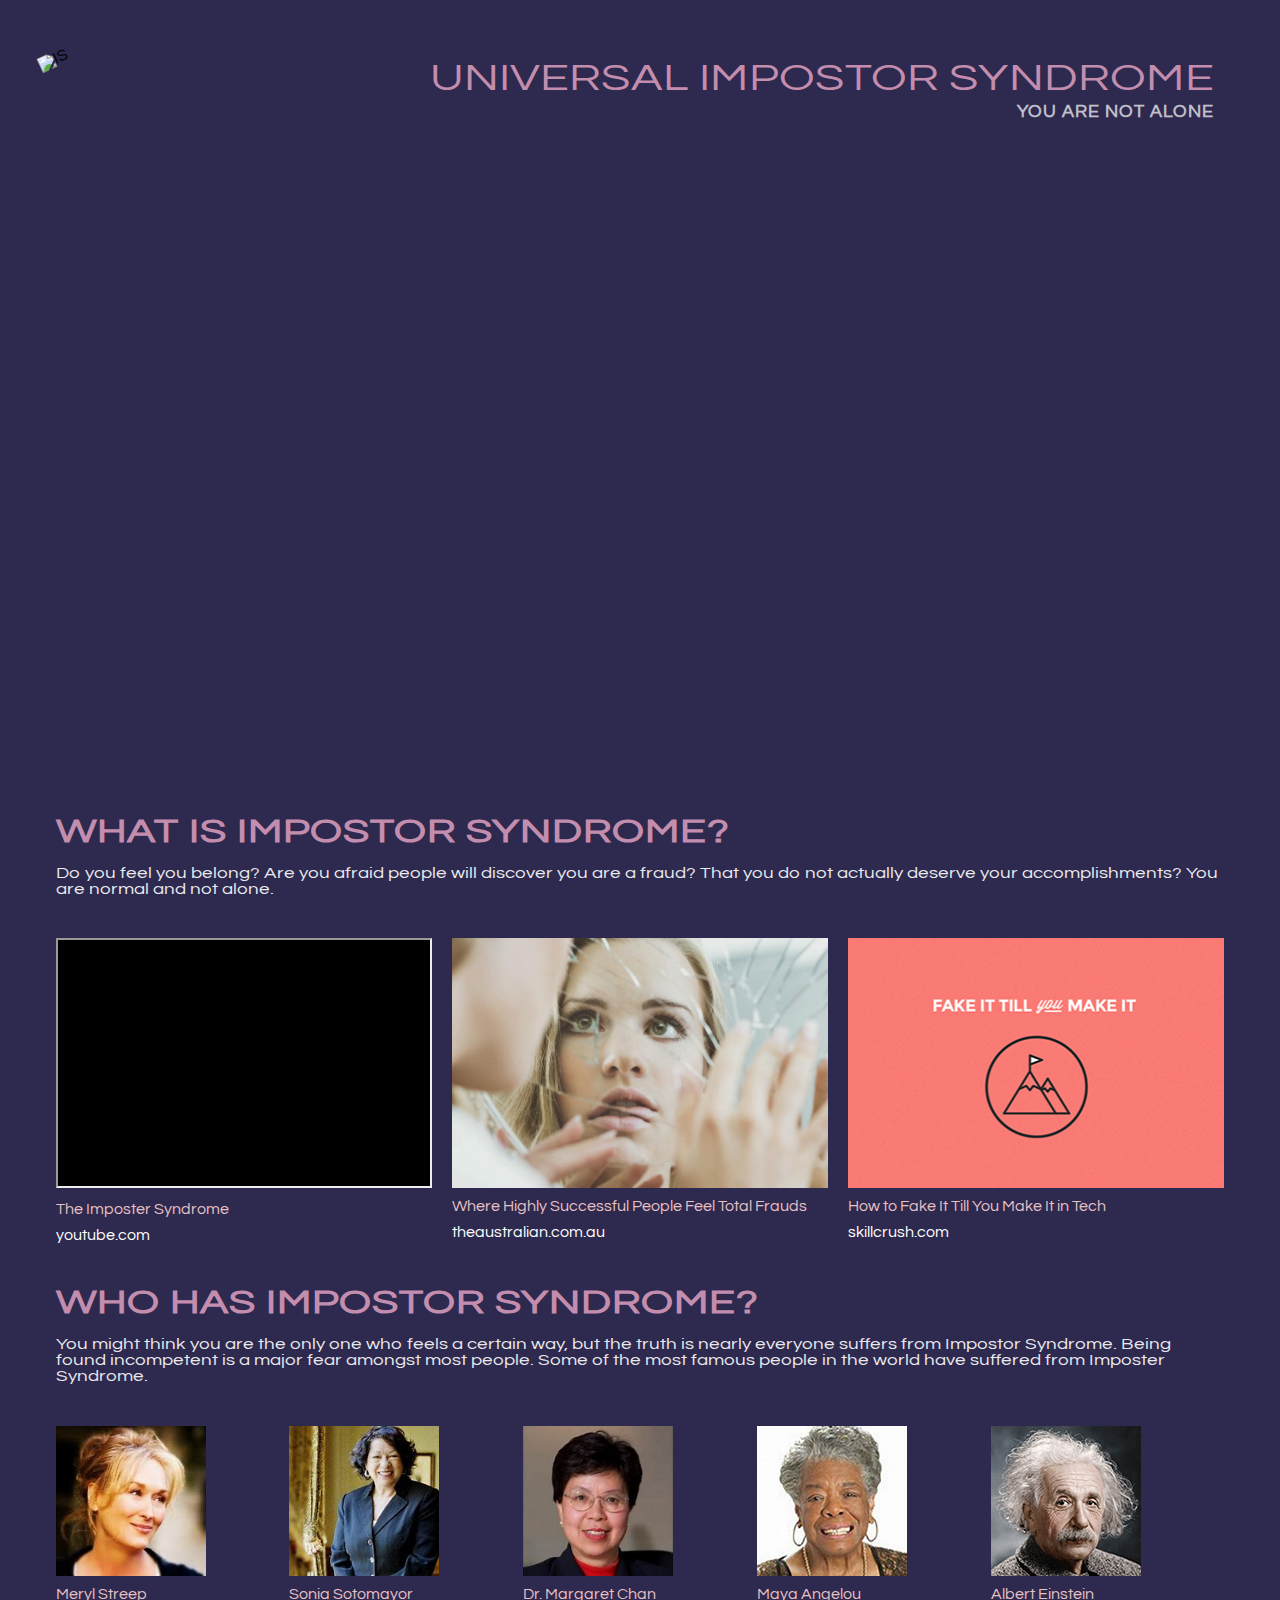
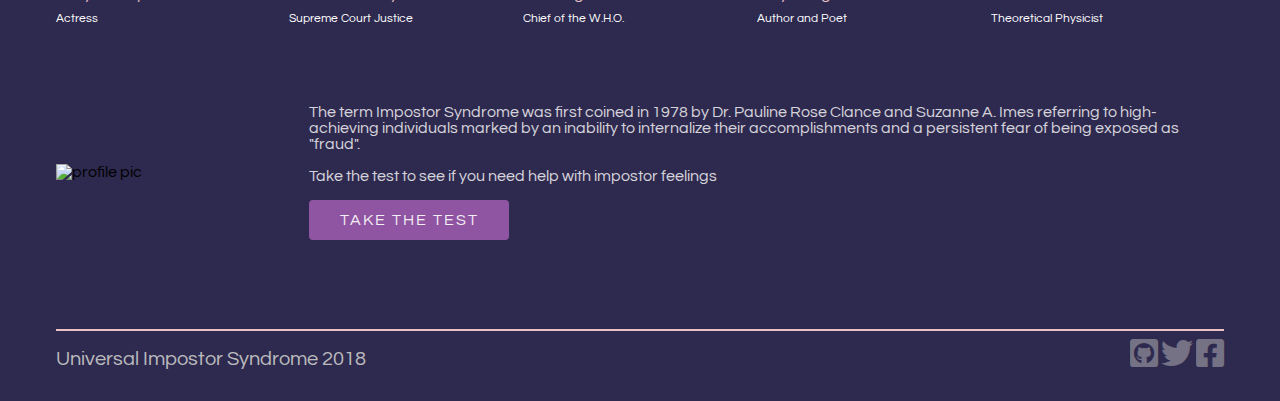
==== commit b70ef0bb: "Merge branch 'master' of https://github.com/FITYMI-Hack/leafletmap" ====
--- a/index.html
+++ b/index.html
@@ -12,9 +12,6 @@
     <!--             -->
     <link href="https://use.fontawesome.com/releases/v5.3.1/css/all.css" rel="stylesheet">
     <link href="https://unpkg.com/leaflet@1.3.4/dist/leaflet.css" rel="stylesheet">
-    <!-- <link rel="stylesheet" href="https://unpkg.com/leaflet.markercluster@1.4.1/dist/MarkerCluster.css"/>
-   <link rel="stylesheet" href="https://unpkg.com/leaflet.markercluster@1.4.1/dist/MarkerCluster.Default.css"/> -->
-
     <script src="https://code.jquery.com/jquery-2.2.4.min.js">
     </script>
     <title>Universal Impostor Syndrome</title>
@@ -46,14 +43,14 @@
             </div>
             <div class="article" id="middle">
                 <a href=
-                "https://www.theaustralian.com.au/life/health-wellbeing/impostor-syndrome-where-highly-successful-people-feel-total-frauds/news-story/8120651286f231db74803e9da566a46d">
+                "https://www.theaustralian.com.au/life/health-wellbeing/impostor-syndrome-where-highly-successful-people-feel-total-frauds/news-story/8120651286f231db74803e9da566a46d" target="_blank">
                 <div class="article-2"></div></a>
                 <h2 class="article-title">Where Highly Successful People Feel Total Frauds</h2>
                 <p class="article-source">theaustralian.com.au</p>
             </div>
             <div class="article" id="article-last">
                 <a href=
-                "https://skillcrush.com/2017/08/28/how-to-deal-with-imposter-syndrome-in-tech/">
+                "https://skillcrush.com/2017/08/28/how-to-deal-with-imposter-syndrome-in-tech/" target="_blank">
                 <div class="article-3"></div></a>
                 <h2 class="article-title">How to Fake It Till You Make It in Tech</h2>
                 <p class="article-source">skillcrush.com</p>
@@ -129,7 +126,7 @@
                 of being exposed as "fraud".</p>
                 <p class="test">Take the test to see if you need help with impostor feelings</p>
                 <div class="test-button">
-                    <a href="http://paulineroseclance.com/pdf/IPTestandscoring.pdf">Take the
+                    <a href="http://paulineroseclance.com/pdf/IPTestandscoring.pdf" target="_blank">Take the
                     test</a>
                 </div>
             </div>
@@ -146,11 +143,9 @@
     </div><!--  This needs to be included at the end of the body section for Leaflet Map -->
     <script src="https://unpkg.com/leaflet@1.3.4/dist/leaflet.js">
     </script> 
-    <!-- <script src="https://unpkg.com/leaflet.markercluster@1.4.1/dist/leaflet.markercluster.js"></script> -->
-     
     <script src="./lib/moment.min.js">
     </script> 
-    <script src="javascript/test_data.js">
+    <script src="javascript/tweet_data.js">
     </script> 
     <script src="javascript/mapscript.js">
     </script> <!-- End of section -->
--- a/css/stylesheet.css
+++ b/css/stylesheet.css
@@ -6,12 +6,12 @@
 
 body {
     font-family: 'Questrial', sans-serif;
-    /* margin: 0 25px; */
     background-color: #2e294e;
 }
 
-.container, .main {
-    margin:  0 25px;
+.container,
+.main {
+    margin: 0 25px;
 }
 
 /* Header */
@@ -179,14 +179,14 @@
 .article-2 {
     height: 250px;
     width: 100%;
-    background: #000 url("https://cdn.newsapi.com.au/image/v1/85dd743b90102e0909d77aec0637afd6?width=1024") center;
+    background: #000 url("../img/woman-mirror.jpg") center;
     background-size: cover;
 }
 
 .article-3 {
     height: 250px;
     width: 100%;
-    background: #000 url("https://s3.amazonaws.com/media.skillcrush.com/skillcrush/wp-content/uploads/2017/09/imposter-syndrome-tech.jpg") center;
+    background: #000 url("../img/skillcrush.jpg") center;
     background-size: cover;
 }
 
@@ -194,35 +194,43 @@
     position: relative;
     height: 150px;
     width: 150px;
-    background: #000 url("https://www.bing.com/th?id=OIP.8ByMcqkpV8Z28iJaDsMv1AHaHa&w=211&h=189&c=7&o=5&pid=1.7") center;
+    background: #000 url("../img/meryl-streep.jpg") center;
     background-size: cover;
 }
 
 .celebrity-2 {
     height: 150px;
     width: 150px;
-    background: #d499b9 url("https://www.bing.com/th?id=OIP.0yJQJa4laubxgfAXn2oAhgAAAA&w=204&h=189&c=7&o=5&pid=1.7") center;
+    background: #d499b9 url("../img/sonia-sotomayor.jpg") center;
     background-size: cover;
 }
 
 .celebrity-3 {
     height: 150px;
     width: 150px;
-    background: #d499b9 url("https://www.bing.com/th?id=OIP.qN8SMyp1qW2O09TKcDPEWwAAAA&w=188&h=188&c=7&o=5&pid=1.7") center;
+    background: #d499b9 url("../img/margaret-chan.jpg") center;
     background-size: cover;
 }
 
 .celebrity-4 {
     height: 150px;
     width: 150px;
-    background: #d499b9 url("https://www.bing.com/th?id=OIP.n4JzsyO8qkO9cD3arZ93IwAAAA&w=193&h=185&c=7&o=5&pid=1.7") center;
+    background: #d499b9 url("../img/maya-angelou.jpg") center;
+    background-size: cover;
+}
+
+.celebrity-5 {
+    height: 150px;
+    width: 150px;
+    background: #d499b9 url("../img/Albert-Einstein.jpg") center;
     background-size: cover;
 }
 
 .celebrity-quote-1,
 .celebrity-quote-2,
 .celebrity-quote-3,
-.celebrity-quote-4 {
+.celebrity-quote-4,
+.celebrity-quote-5 {
     position: absolute;
     height: 177px;
     width: 177px;
@@ -235,26 +243,44 @@
     visibility: hidden;
 }
 
-.celebrity-1:hover+.article-title,
-.celebrity-2:hover+.article-title,
-.celebrity-3:hover+.article-title,
-.celebrity-4:hover+.article-title {
+.celebrity-1:hover+.article-title, 
+.celebrity-1:active+.article-title,
+.celebrity-2:hover+.article-title, 
+.celebrity-2:active+.article-title,
+.celebrity-3:hover+.article-title, 
+.celebrity-3:active+.article-title,
+.celebrity-4:hover+.article-title, 
+.celebrity-4:active+.article-title,
+.celebrity-5:hover+.article-title, 
+.celebrity-5:active+.article-title {
     color: #011638;
     margin-left: 10px;
     z-index: 10;
 }
 
 .celebrity-1:hover~.article-title::before,
+.celebrity-1:active~.article-title::before,
 .celebrity-2:hover~.article-title::before,
+.celebrity-2:active~.article-title::before,
 .celebrity-3:hover~.article-title::before,
-.celebrity-4:hover~.article-title::before {
+.celebrity-3:active~.article-title::before,
+.celebrity-4:hover~.article-title::before,
+.celebrity-4:active~.article-title::before,
+.celebrity-5:hover~.article-title::before, 
+.celebrity-5:active~.article-title::before {
     content: "~ "
 }
 
 .celebrity-1:hover>.celebrity-quote-1,
+.celebrity-1:active>.celebrity-quote-1,
 .celebrity-2:hover>.celebrity-quote-2,
+.celebrity-2:active>.celebrity-quote-2,
 .celebrity-3:hover>.celebrity-quote-3,
-.celebrity-4:hover>.celebrity-quote-4 {
+.celebrity-3:active>.celebrity-quote-3,
+.celebrity-4:hover>.celebrity-quote-4,
+.celebrity-4:active>.celebrity-quote-4,
+.celebrity-5:hover>.celebrity-quote-5,
+.celebrity-5:active>.celebrity-quote-5 {
     visibility: visible;
 }
 
@@ -355,7 +381,8 @@
 }
 
 @media screen and (min-width: 1460px) {
-    .container, .main {
+    .container,
+    .main {
         width: 1460px;
         margin: 0 auto;
     }
@@ -383,6 +410,9 @@
     #article-first,
     #middle {
         flex-basis: 45%
+    }
+    .celebrity {
+        flex-basis: 25%;
     }
     #middle {
         margin-right: 0;
@@ -415,6 +445,13 @@
     }
 }
 
+@media screen and (max-width: 700px) {
+    .celebrity {
+        flex-grow: 0;
+        margin: 10px;
+    }
+}
+
 @media screen and (max-width: 638px) {
     .name {
         font-size: 1.4em;
@@ -430,7 +467,7 @@
 
 @media screen and (max-width: 551px) {
     .main {
-        height:  400px;
+        height: 400px;
     }
     .name {
         font-size: 1.3em;
@@ -462,7 +499,8 @@
     .celebrity-1,
     .celebrity-2,
     .celebrity-3,
-    .celebrity-4 {
+    .celebrity-4,
+    .celebrity-5 {
         margin: 0 auto;
     }
     #logo-icon {
--- a/css/mapstyle.css
+++ b/css/mapstyle.css
@@ -10,7 +10,10 @@
     text-align: center;
 }
 
-
+div.tweet {
+    z-index: 1000;
+    opacity: 1.1;
+}
 .circle:hover {
     color: white;
     opacity: 1;
@@ -21,7 +24,8 @@
     display: grid;
     grid-template-areas: "image name name name"
                          "tweet tweet tweet tweet"
-                         "location location date date";
+                         "location location date date"
+                         "btn btn btn btn";
     grid-column-gap: 5px;
     grid-row-gap: 10px;
     width: 300px;
@@ -30,13 +34,56 @@
     font-family: 'Open Sans', sans-serif; 
 }
 
-.tweet-info a {
+.tweet-links a {
     text-decoration: none;
     color: #0084b4;
     font-weight: bolder;
 }
-.tweet-info a:hover {
+.tweet-links a:hover {
     color: #2e294e;   
+}
+.tweet-btn {
+    
+    grid-area: btn;
+    justify-self: center;
+}
+.t_btn .fab {
+    padding-right: 5px;
+}
+
+.t_btn {
+    font-size: 12px;
+    background-color: #0084b4;
+    border: none;
+    color: white !important;
+    padding: 5px 10px;
+    text-align: center;
+    text-decoration: none;
+    display: block;
+    margin: 4px 2px;
+    cursor: pointer;
+    border-radius: 16px;
+    width: 150px;
+    opacity: 0.8;
+    margin: 5px auto;
+}
+.t_btn .fab {
+    color: white !important;
+    opacity: 0.8;
+}
+.t_btn .fab:hover {
+    color: white !important;
+    opacity: 1 !important;
+}
+.t_btn:hover {
+    color: white !important;
+    opacity: 1 !important;
+}
+.t_btn .fab:hover {
+    color: white !important;
+}
+.t_btn:visited {
+    color: white !important;
 }
 
 .tweet-img {
@@ -50,7 +97,7 @@
 .tweet-name {
     grid-area: name;
     font-weight: bold;
-    font-size: 1.1em;
+    font-size: 1em;
     align-self: center;
 }
 .tweet-text {
